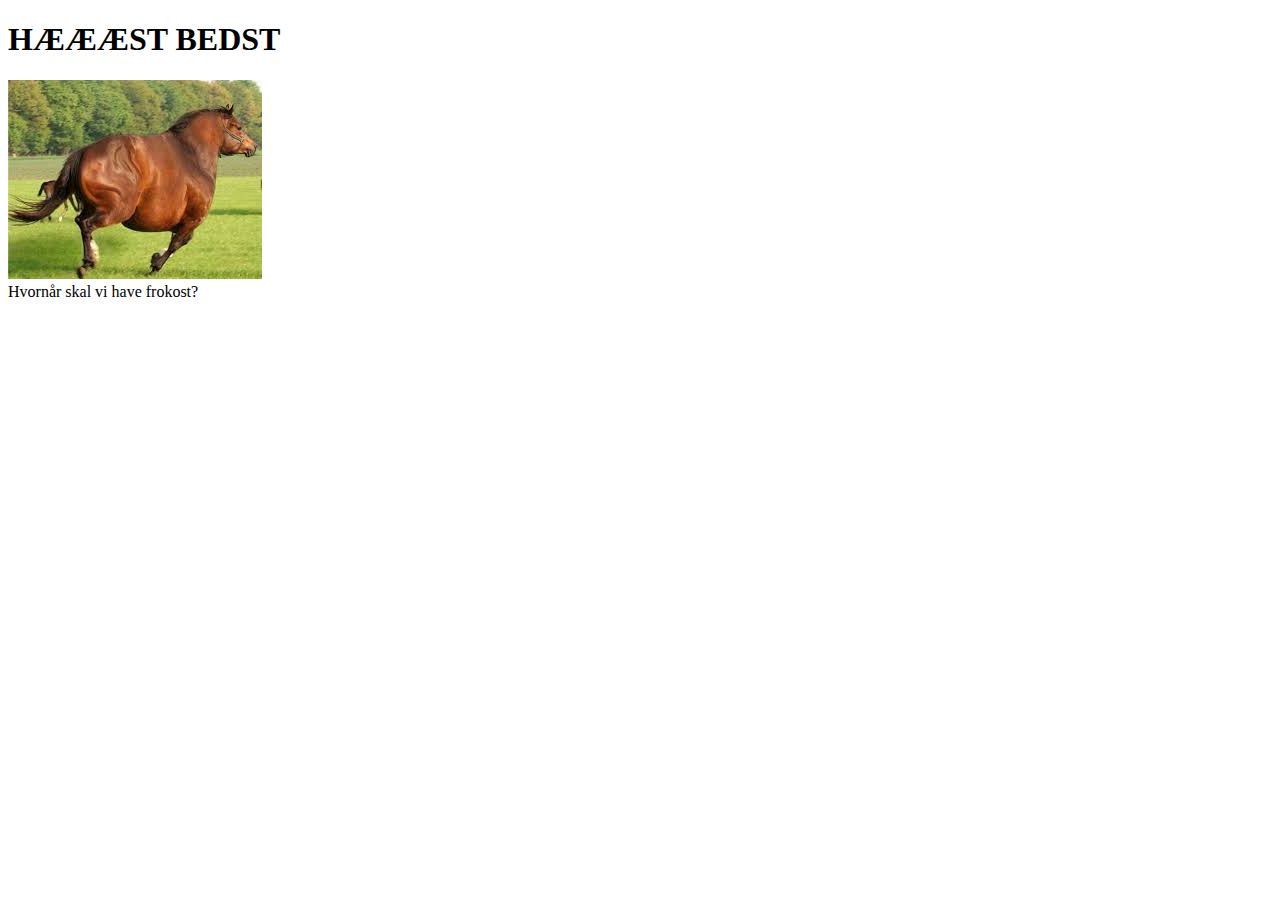
==== index.html @ d4d98c12 "Tilføjet vigtig besked" ====
<!DOCTYPE html>
<html lang="da" dir="ltr">
	<head>
		<meta charset="utf-8">
		<title>Ladida er en hest</title>
	</head>
	<body>

        <h1>HÆÆÆST  BEDST</h1>
        <img src="img/hest.jpeg" >
				<div>Hvornår skal vi have frokost?</div>
	</body>
</html>
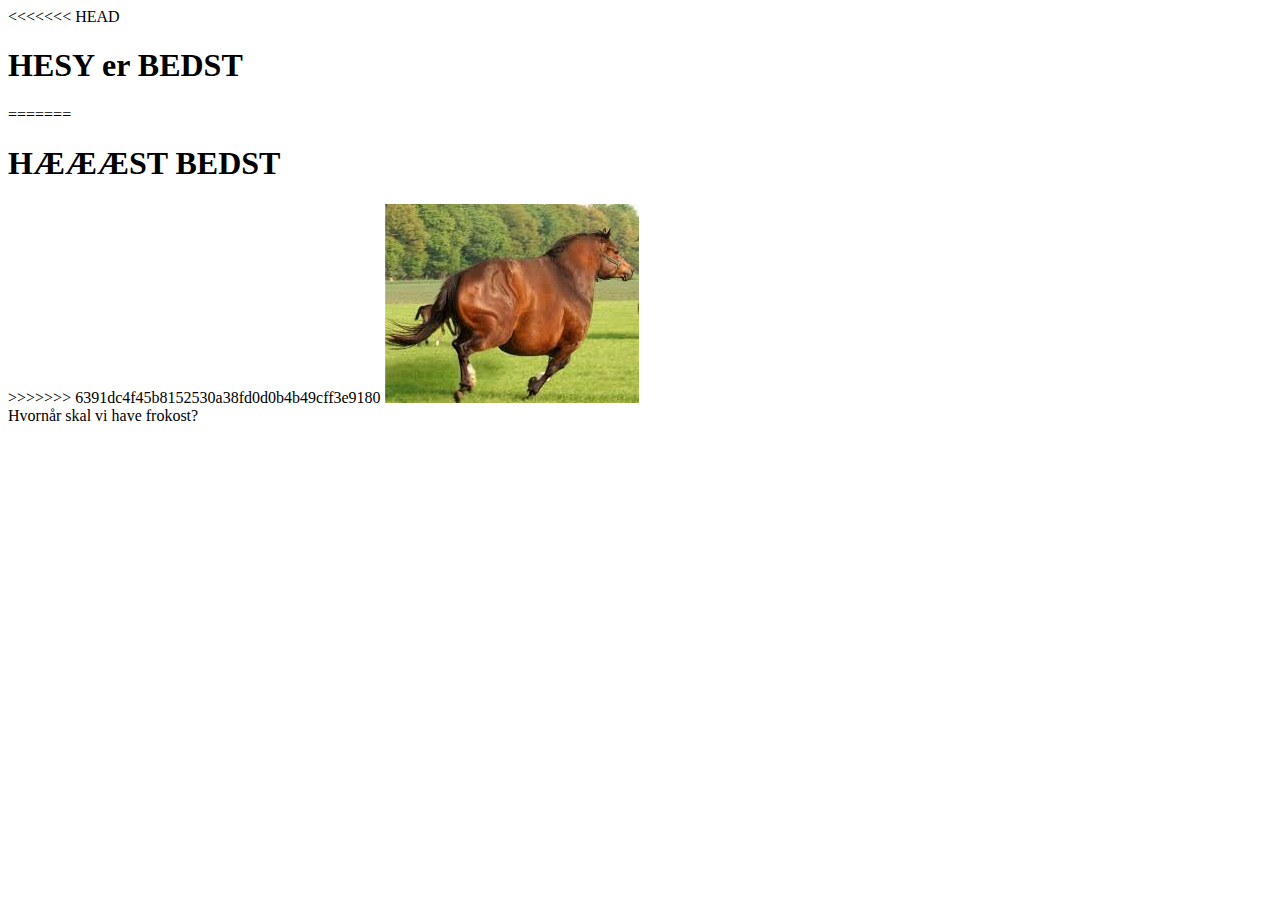
==== commit 665bcb40: "Merge branch 'master' of https://github.com/kennethclausen/fancy-hipster" ====
--- a/index.html
+++ b/index.html
@@ -6,7 +6,11 @@
 	</head>
 	<body>
 
+<<<<<<< HEAD
+        <h1>HESY er BEDST</h1>
+=======
         <h1>HÆÆÆST  BEDST</h1>
+>>>>>>> 6391dc4f45b8152530a38fd0d0b4b49cff3e9180
         <img src="img/hest.jpeg" >
 				<div>Hvornår skal vi have frokost?</div>
 	</body>
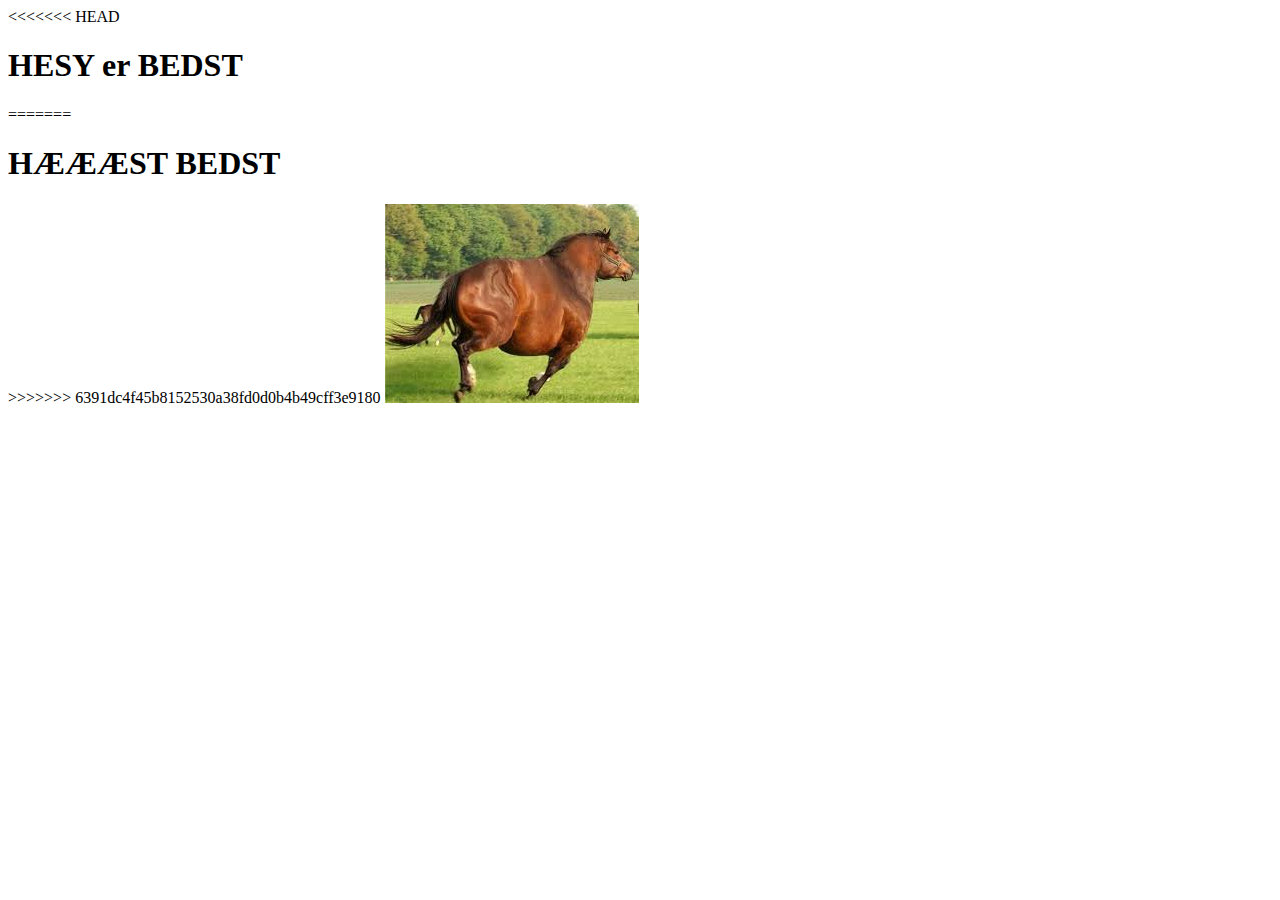
==== commit f098021f: "Revert "titel change"" ====
--- a/index.html
+++ b/index.html
@@ -2,7 +2,7 @@
 <html lang="da" dir="ltr">
 	<head>
 		<meta charset="utf-8">
-		<title>Ladida er en hest</title>
+		<title>Ladida</title>
 	</head>
 	<body>
 
@@ -12,6 +12,5 @@
         <h1>HÆÆÆST  BEDST</h1>
 >>>>>>> 6391dc4f45b8152530a38fd0d0b4b49cff3e9180
         <img src="img/hest.jpeg" >
-				<div>Hvornår skal vi have frokost?</div>
 	</body>
 </html>
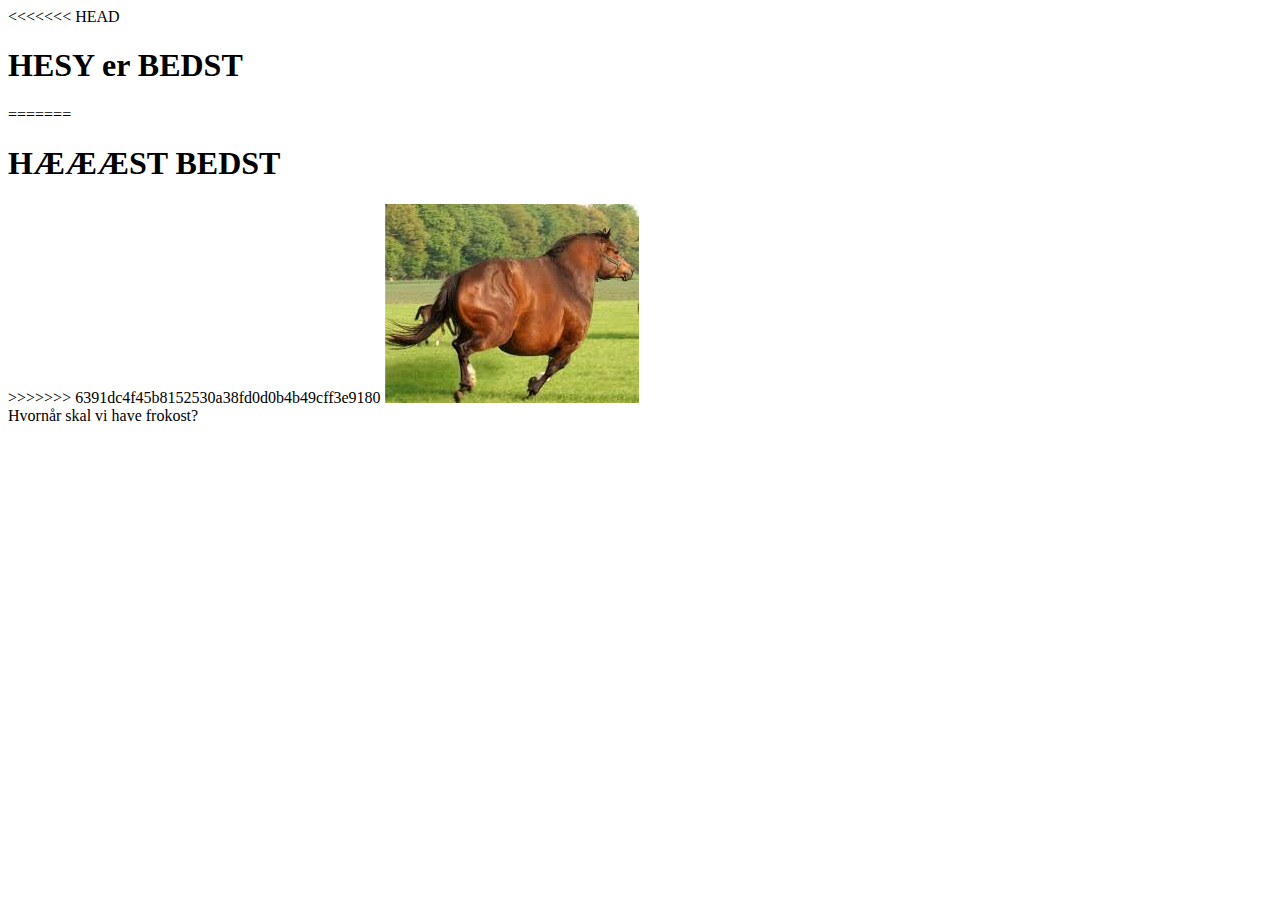
==== commit 645b3f03: "Merge branch 'master' of https://github.com/kennethclausen/fancy-hipster" ====
--- a/index.html
+++ b/index.html
@@ -12,5 +12,6 @@
         <h1>HÆÆÆST  BEDST</h1>
 >>>>>>> 6391dc4f45b8152530a38fd0d0b4b49cff3e9180
         <img src="img/hest.jpeg" >
+				<div>Hvornår skal vi have frokost?</div>
 	</body>
 </html>
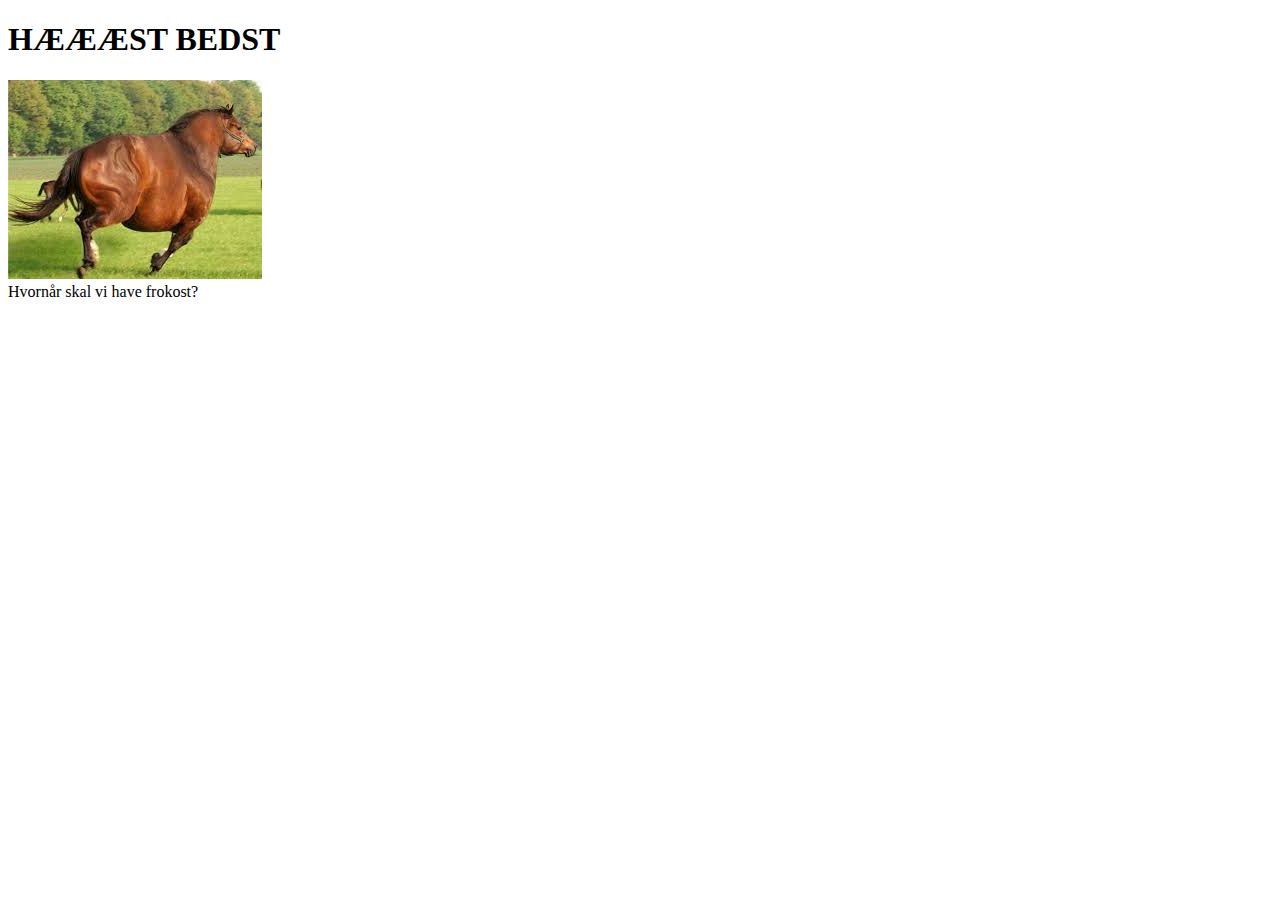
==== commit 59854612: "opdateret" ====
--- a/index.html
+++ b/index.html
@@ -6,11 +6,7 @@
 	</head>
 	<body>
 
-<<<<<<< HEAD
-        <h1>HESY er BEDST</h1>
-=======
         <h1>HÆÆÆST  BEDST</h1>
->>>>>>> 6391dc4f45b8152530a38fd0d0b4b49cff3e9180
         <img src="img/hest.jpeg" >
 				<div>Hvornår skal vi have frokost?</div>
 	</body>
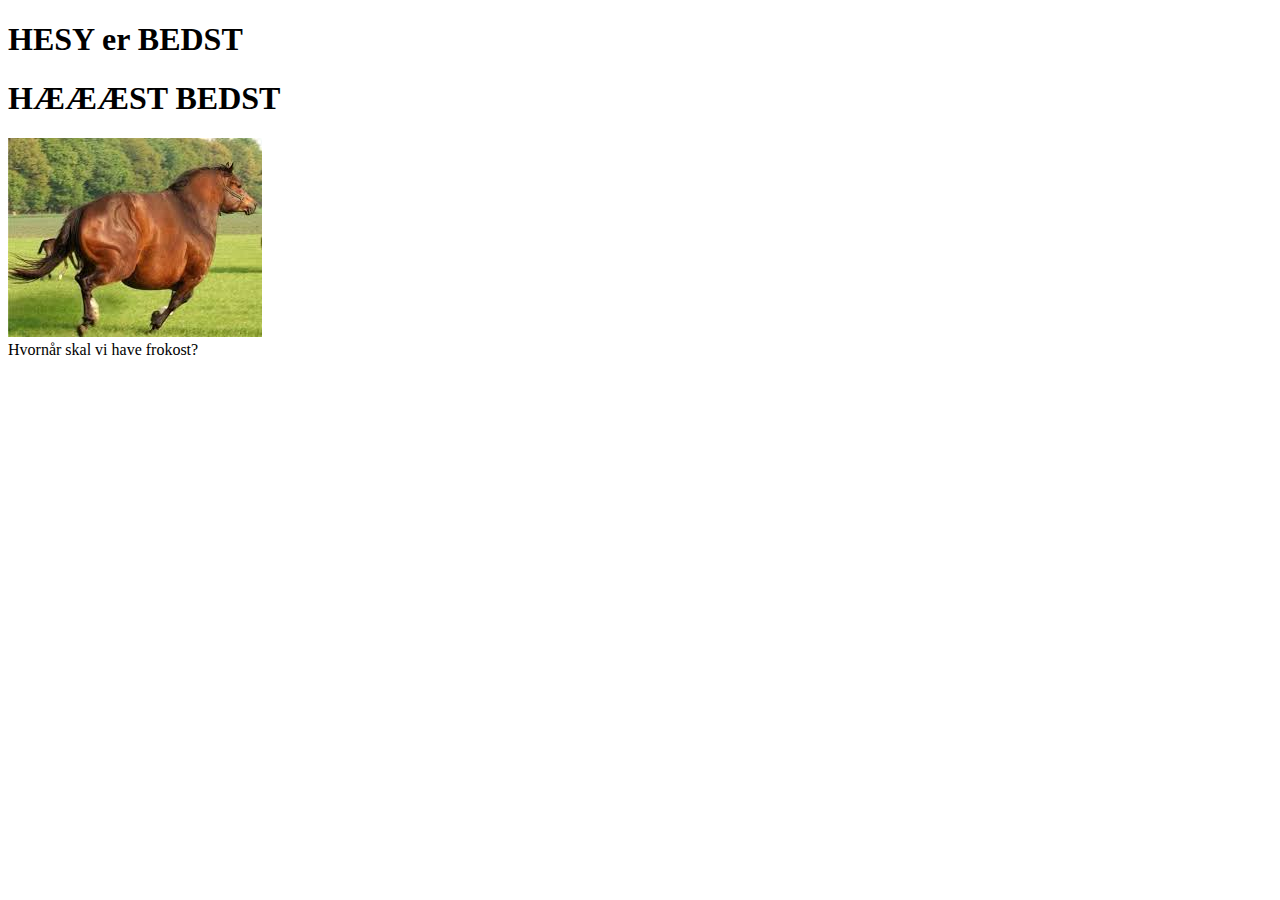
==== commit acb59f21: "Update index.html" ====
--- a/index.html
+++ b/index.html
@@ -2,11 +2,15 @@
 <html lang="da" dir="ltr">
 	<head>
 		<meta charset="utf-8">
-		<title>Ladida</title>
+		<title>Ladida vibrator heste</title>
 	</head>
 	<body>
 
+
+        <h1>HESY er BEDST</h1>
+
         <h1>HÆÆÆST  BEDST</h1>
+
         <img src="img/hest.jpeg" >
 				<div>Hvornår skal vi have frokost?</div>
 	</body>
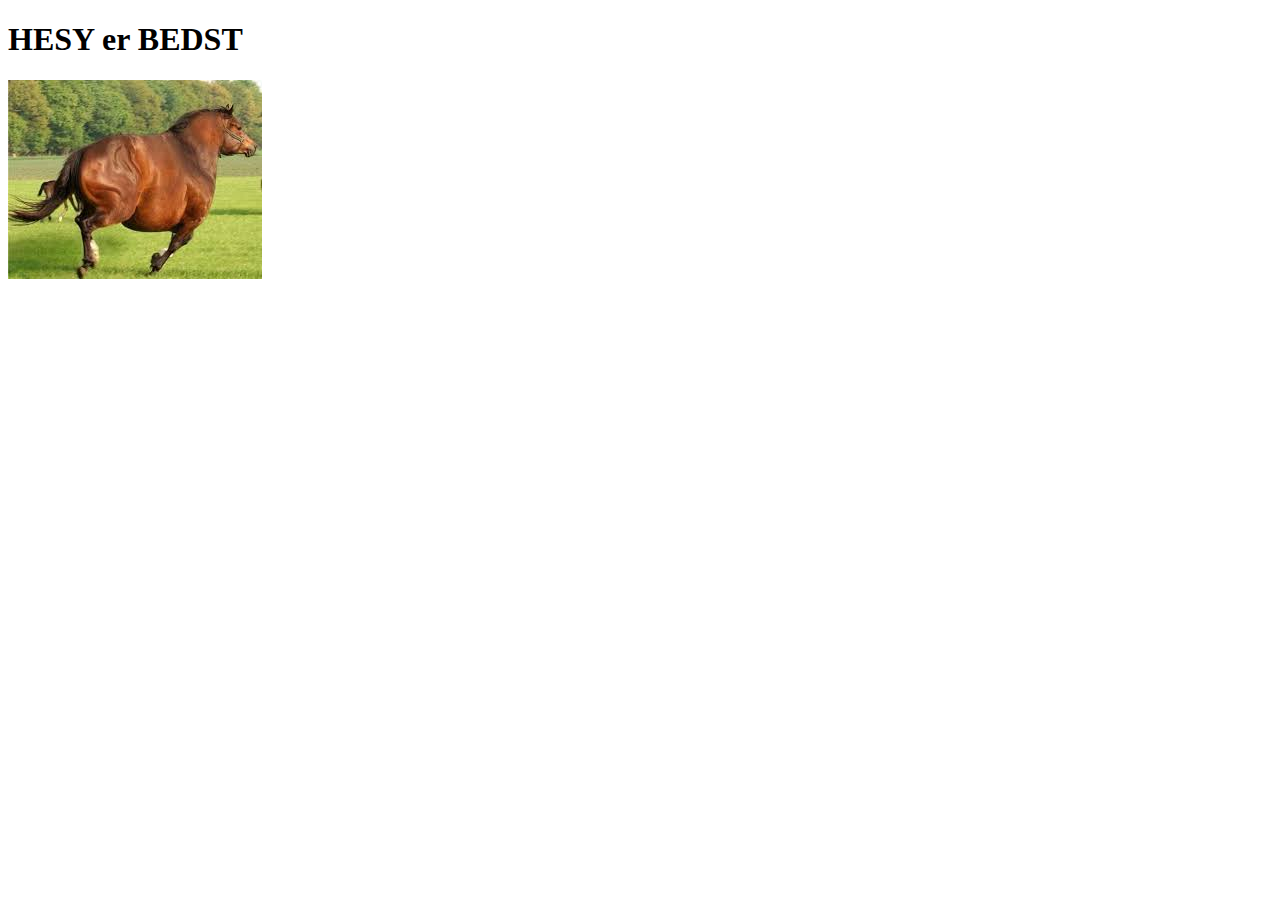
==== commit 0e0d3903: "Added basic CSS concepts" ====
--- a/index.html
+++ b/index.html
@@ -2,16 +2,11 @@
 <html lang="da" dir="ltr">
 	<head>
 		<meta charset="utf-8">
-		<title>Ladida vibrator heste</title>
+		<title>Ladida er en hest</title>
 	</head>
 	<body>
 
-
         <h1>HESY er BEDST</h1>
-
-        <h1>HÆÆÆST  BEDST</h1>
-
         <img src="img/hest.jpeg" >
-				<div>Hvornår skal vi have frokost?</div>
 	</body>
 </html>
